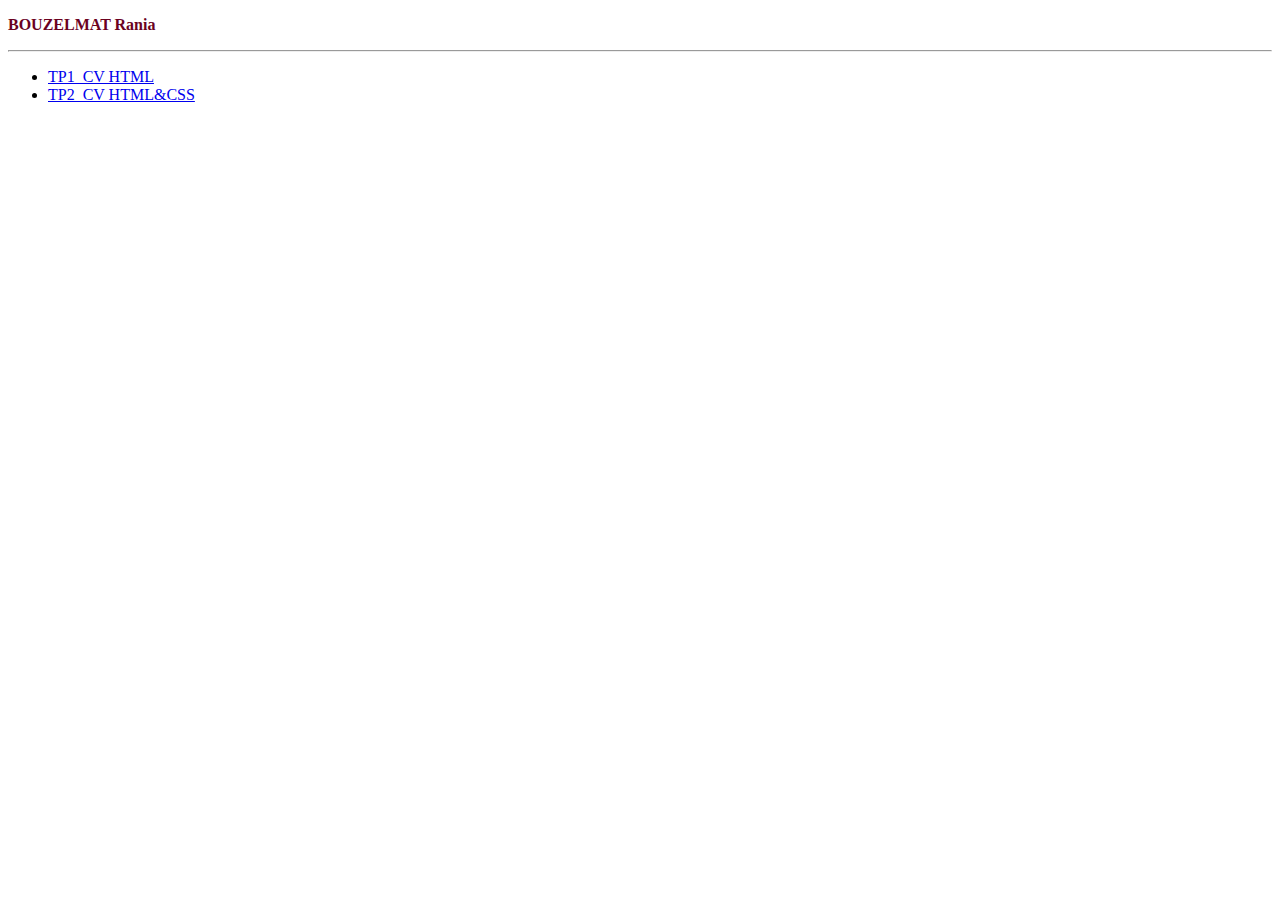
==== index.html @ 0bd454de "Update index.html" ====
<!DOCTYPE html>
<html>
  <head>
    <title>dev web</title>
  </head>
  <body>
  <p> <strong style="font-family: 'Yatra One', cursive; ;color:#6b011f">BOUZELMAT Rania</strong>
    <hr>
    <ul>
   <li> <a href="cv.html">TP1_CV HTML</a> </li>
   <li> <a href="cv_css&html.html">TP2_CV HTML&CSS</a> </li>
     </ul>
  </body>
</html>
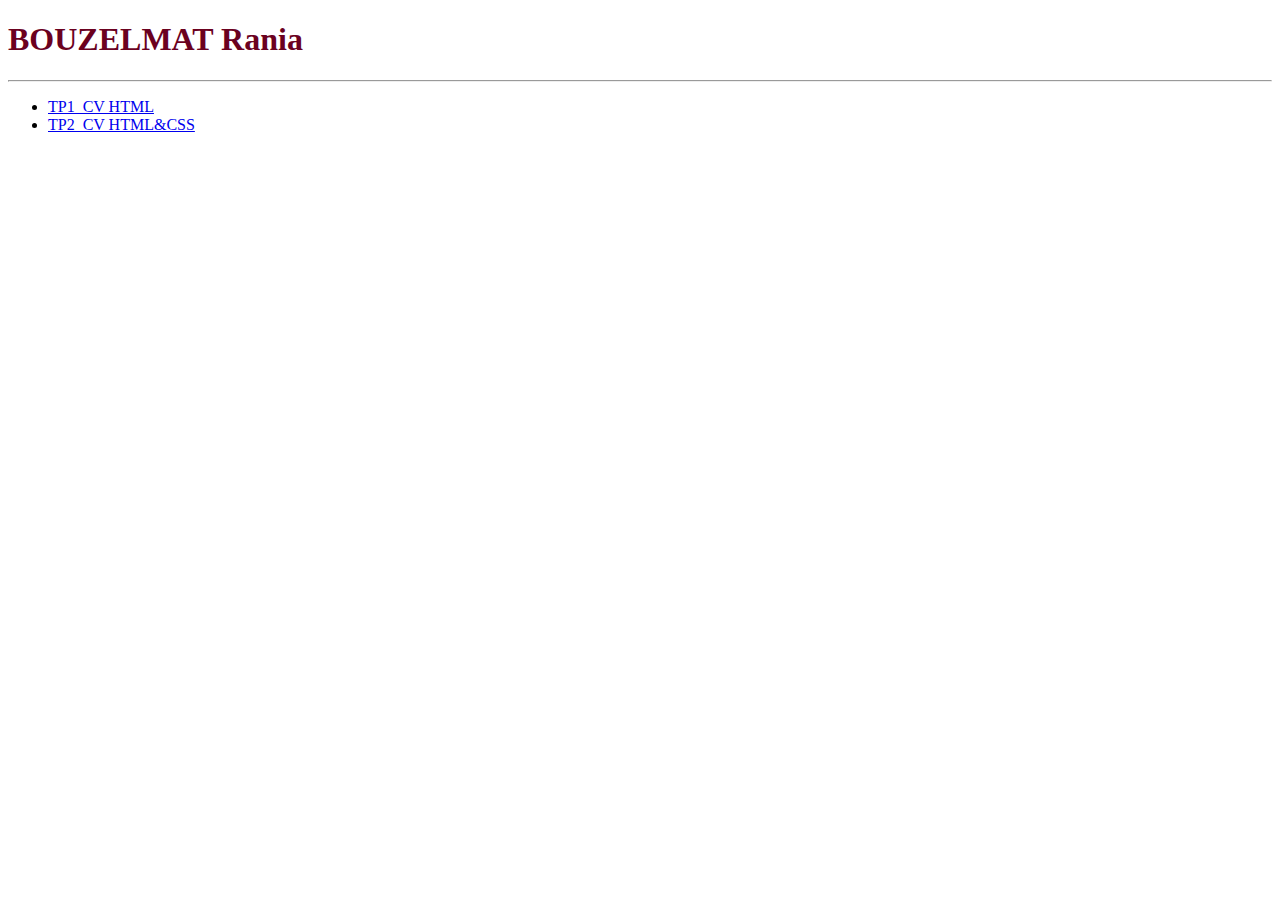
==== commit 92f89da4: "Update index.html" ====
--- a/index.html
+++ b/index.html
@@ -4,7 +4,7 @@
     <title>dev web</title>
   </head>
   <body>
-  <p> <strong style="font-family: 'Yatra One', cursive; ;color:#6b011f">BOUZELMAT Rania</strong>
+ <h1 style="font-family: 'Yatra One', cursive; ;color:#6b011f">BOUZELMAT Rania</h1>
     <hr>
     <ul>
    <li> <a href="cv.html">TP1_CV HTML</a> </li>
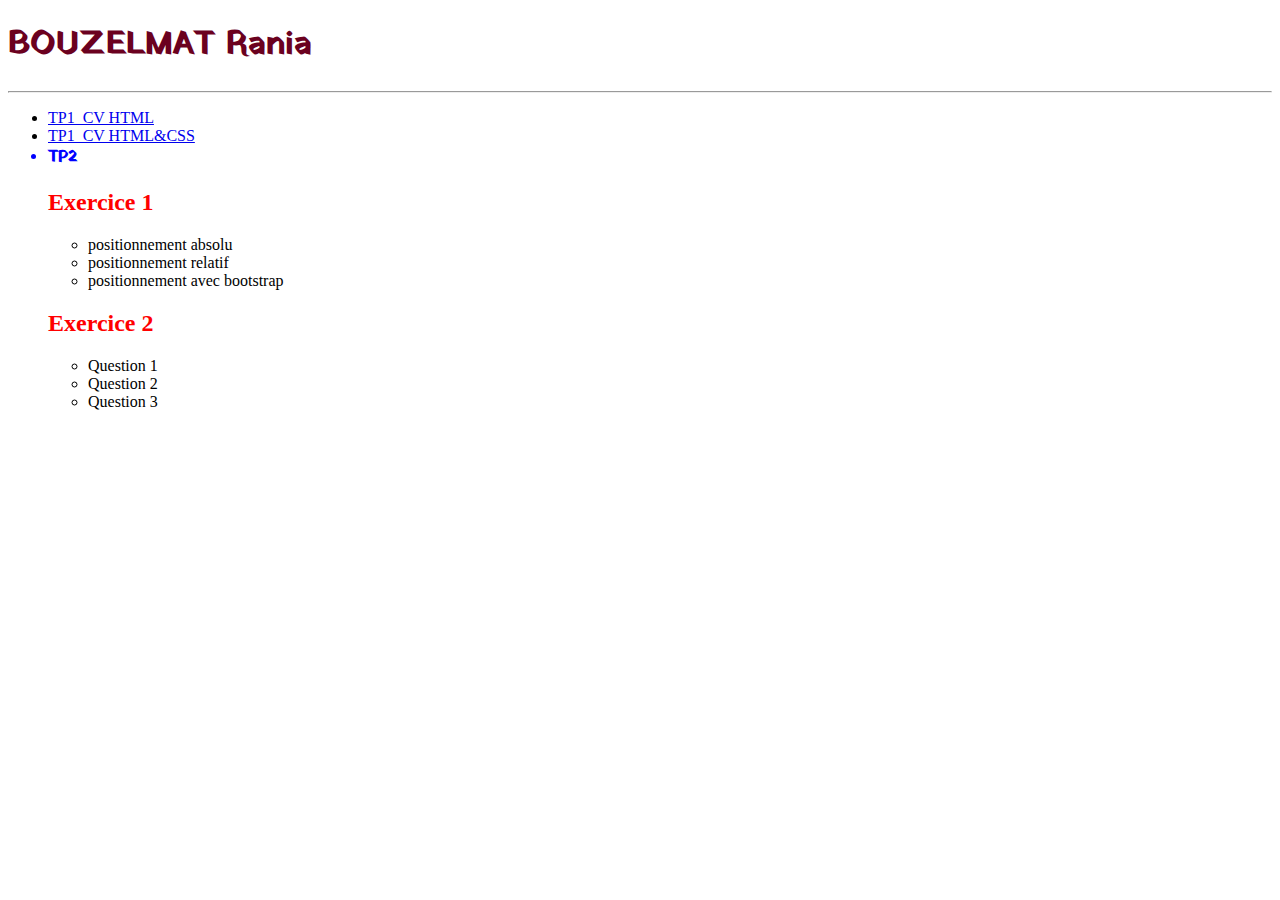
==== commit 4ed13a00: "Update index.html" ====
--- a/index.html
+++ b/index.html
@@ -2,13 +2,30 @@
 <html>
   <head>
     <title>dev web</title>
+    <link rel="preconnect" href="https://fonts.gstatic.com">
+<link href="https://fonts.googleapis.com/css2?family=Yatra+One&display=swap" rel="stylesheet">
   </head>
   <body>
- <h1 style="font-family: 'Yatra One', cursive; ;color:#6b011f">BOUZELMAT Rania</h1>
+ <h1 style="font-family: 'Yatra One', cursive; color:#6b011f;">BOUZELMAT Rania</h1>
     <hr>
     <ul>
-   <li> <a href="cv.html">TP1_CV HTML</a> </li>
-   <li> <a href="cv_css&html.html">TP2_CV HTML&CSS</a> </li>
+      <li> <a href="cv.html">TP1_CV HTML</a> </li>
+      <li> <a href="cv_css&html.html">TP1_CV HTML&CSS</a> </li>
+      <li style="font-family: 'Yatra One', cursive; color:blue"> <strong>TP2</strong></li>
+
+      <h2 style="color: red;">Exercice 1</h2>
+        <ul>
+        <li> <a href="ex1/Q1_absolu.html"></a> positionnement absolu </li>
+        <li> <a href="ex1/Q1_relatif.html"></a> positionnement relatif </li>
+        <li> <a href="ex1/Q2.html"></a>positionnement avec bootstrap </li>
+      </ul>
+      <h2 style="color: red;">Exercice 2</h2>
+        <ul>
+          <li> <a href="ex2/Q1.html"></a>Question 1</li>
+            <li> <a href="ex2/Q2.html"></a>Question 2</li>
+              <li> <a href="ex2/Q3.html"></a>Question 3</li>
+        </ul>
+
      </ul>
   </body>
 </html>
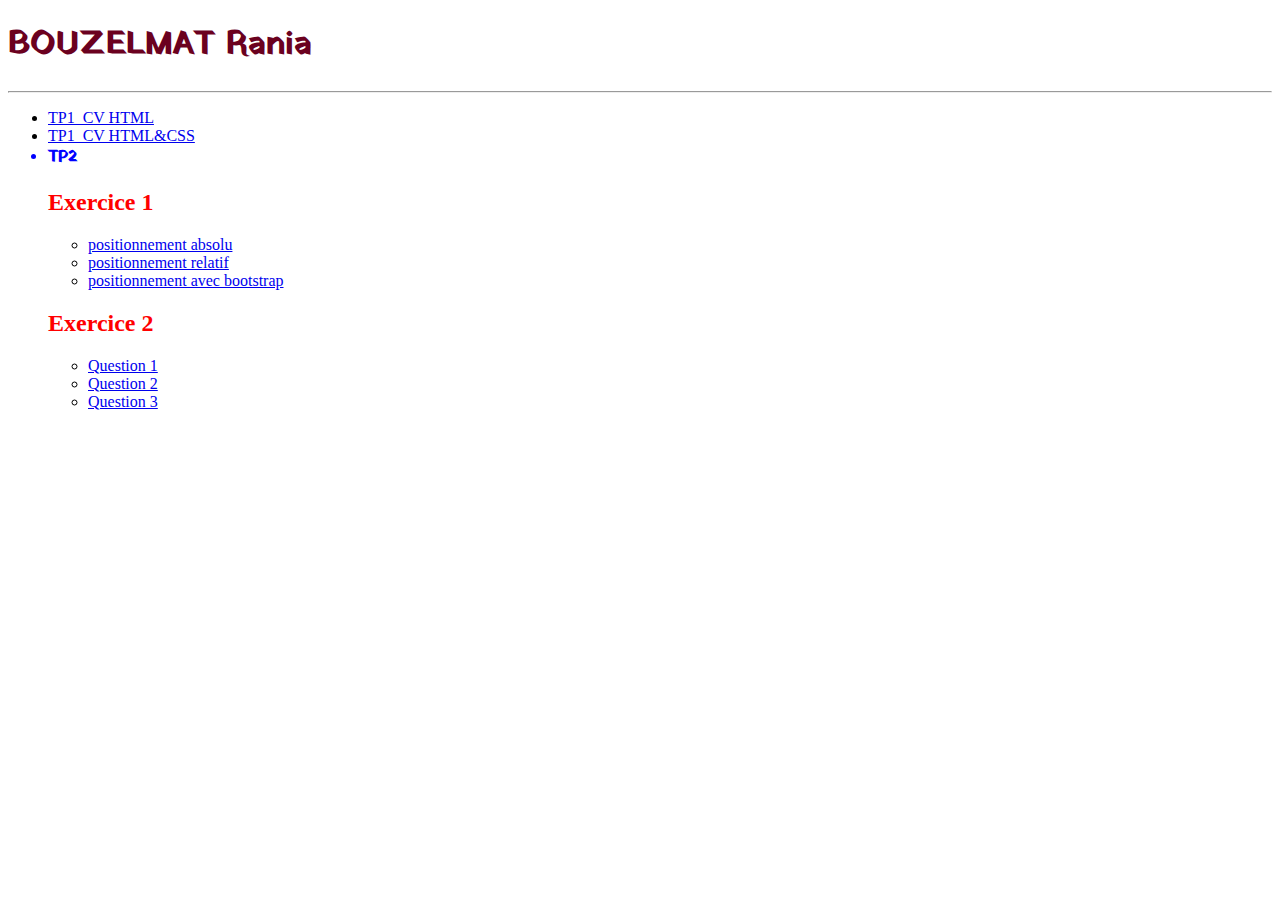
==== commit 8314879e: "Update index.html" ====
--- a/index.html
+++ b/index.html
@@ -15,15 +15,15 @@
 
       <h2 style="color: red;">Exercice 1</h2>
         <ul>
-        <li> <a href="ex1/Q1_absolu.html"></a> positionnement absolu </li>
-        <li> <a href="ex1/Q1_relatif.html"></a> positionnement relatif </li>
-        <li> <a href="ex1/Q2.html"></a>positionnement avec bootstrap </li>
+        <li> <a href="ex1/Q1_absolu.html">positionnement absolu</a> </li>
+        <li> <a href="ex1/Q1_relatif.html">positionnement relatif</a> </li>
+        <li> <a href="ex1/Q2.html">positionnement avec bootstrap</a> </li>
       </ul>
       <h2 style="color: red;">Exercice 2</h2>
         <ul>
-          <li> <a href="ex2/Q1.html"></a>Question 1</li>
-            <li> <a href="ex2/Q2.html"></a>Question 2</li>
-              <li> <a href="ex2/Q3.html"></a>Question 3</li>
+          <li> <a href="ex2/Q1.html">Question 1</a></li>
+            <li> <a href="ex2/Q2.html">Question 2</a></li>
+              <li> <a href="ex2/Q3.html">Question 3</a></li>
         </ul>
 
      </ul>
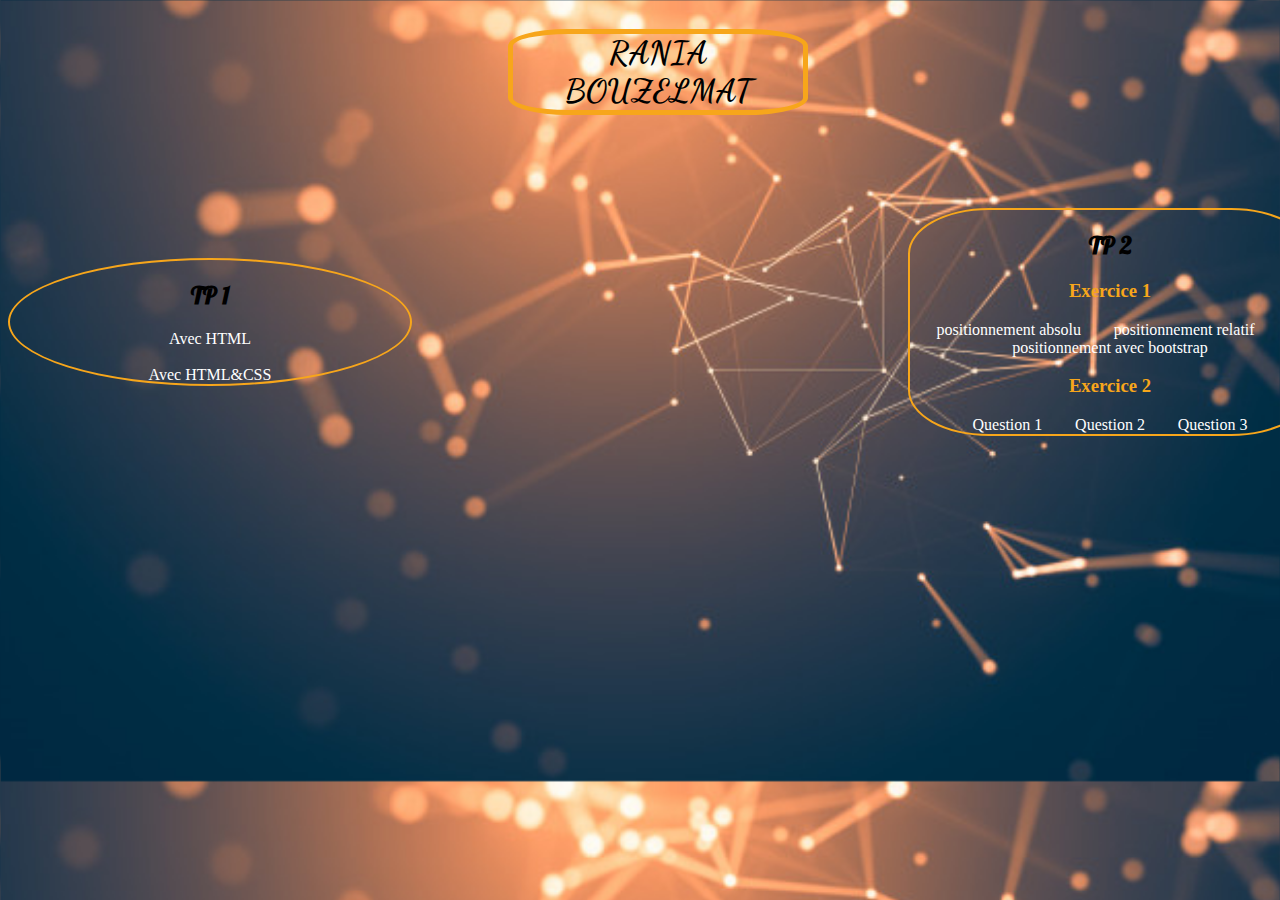
==== commit 87ebd414: "Update index.html" ====
--- a/index.html
+++ b/index.html
@@ -1,31 +1,37 @@
 <!DOCTYPE html>
-<html>
+<html lang="en" dir="ltr">
   <head>
-    <title>dev web</title>
+    <meta charset="utf-8">
+    <title>DEV WEB</title>
+    <link rel="stylesheet" href="ind.css">
     <link rel="preconnect" href="https://fonts.gstatic.com">
-<link href="https://fonts.googleapis.com/css2?family=Yatra+One&display=swap" rel="stylesheet">
+    <link href="https://fonts.googleapis.com/css2?family=Dancing+Script:wght@700&display=swap" rel="stylesheet">
+    <link href="https://fonts.googleapis.com/css2?family=Dancing+Script:wght@700&family=Lobster&display=swap" rel="stylesheet">
   </head>
   <body>
- <h1 style="font-family: 'Yatra One', cursive; color:#6b011f;">BOUZELMAT Rania</h1>
-    <hr>
-    <ul>
-      <li> <a href="cv.html">TP1_CV HTML</a> </li>
-      <li> <a href="cv_css&html.html">TP1_CV HTML&CSS</a> </li>
-      <li style="font-family: 'Yatra One', cursive; color:blue"> <strong>TP2</strong></li>
 
-      <h2 style="color: red;">Exercice 1</h2>
-        <ul>
-        <li> <a href="ex1/Q1_absolu.html">positionnement absolu</a> </li>
-        <li> <a href="ex1/Q1_relatif.html">positionnement relatif</a> </li>
-        <li> <a href="ex1/Q2.html">positionnement avec bootstrap</a> </li>
-      </ul>
-      <h2 style="color: red;">Exercice 2</h2>
-        <ul>
-          <li> <a href="ex2/Q1.html">Question 1</a></li>
-            <li> <a href="ex2/Q2.html">Question 2</a></li>
-              <li> <a href="ex2/Q3.html">Question 3</a></li>
-        </ul>
+     <div class="name">
+       <h1 style="font-family: 'Dancing Script', cursive;">RANIA BOUZELMAT</h1>
+     </div>
+    <div class="tp1">
+      <h2 style="font-family: 'Lobster', cursive;">TP 1</h2>
 
-     </ul>
+         <a href="cv.html">Avec HTML</a> <br> <br>
+         <a href="cv_css&html.html">Avec HTML&CSS</a>
+
+    </div>
+    <div class="tp2">
+      <h2 style="font-family: 'Lobster', cursive;">TP 2</h2>
+          <h3 style="color:#f7a61b;">Exercice 1</h3>
+         <a href="ex1/Q1_absolu.html">positionnement absolu &thinsp; &thinsp; &thinsp; &thinsp;</a>
+         <a href="ex1/Q1_relatif.html">positionnement relatif &thinsp; &thinsp; &thinsp; &thinsp;</a>
+         <a href="ex1/Q2.html">positionnement avec bootstrap</a>
+
+         <h3 style="color:#f7a61b;">Exercice 2</h3>
+         <a href="ex2/Q1.html">Question 1 &thinsp; &thinsp; &thinsp; &thinsp; </a>
+         <a href="ex2/Q2.html">Question 2 &thinsp; &thinsp; &thinsp; &thinsp;</a>
+         <a href="ex2/Q3.html">Question 3</a>
+
+    </div>
   </body>
 </html>
--- a/ind.css
+++ b/ind.css
@@ -0,0 +1,42 @@
+body{background-image: url("img2.PNG");
+ background-size: 100%;}
+h1{
+  border: solid 5px;
+  border-radius: 20%;
+  border-color: #f7a61b;
+  text-align:center;
+}
+.name{
+  width:300px;
+  margin-left: 500px;
+}
+a{
+  text-decoration: none;
+  color: white;
+}
+.tp1{border: 2px solid;
+border-radius: 50%;
+border-color: #f7a61b;
+width:400px;
+text-align: center;
+margin-top: 250px;
+}
+.tp2{
+  border: 2px solid;
+  border-radius: 20%;
+  border-color: #f7a61b;
+  width:400px;
+  text-align: center;
+  margin-left: 900px;
+  margin-top: 200px;
+}
+div{position: absolute;}
+a:hover {
+  background-color: gold;
+}
+.tp1:hover{
+  background-color: #edd4aa;
+}
+.tp2:hover{
+  background-color: #edd4aa;
+}
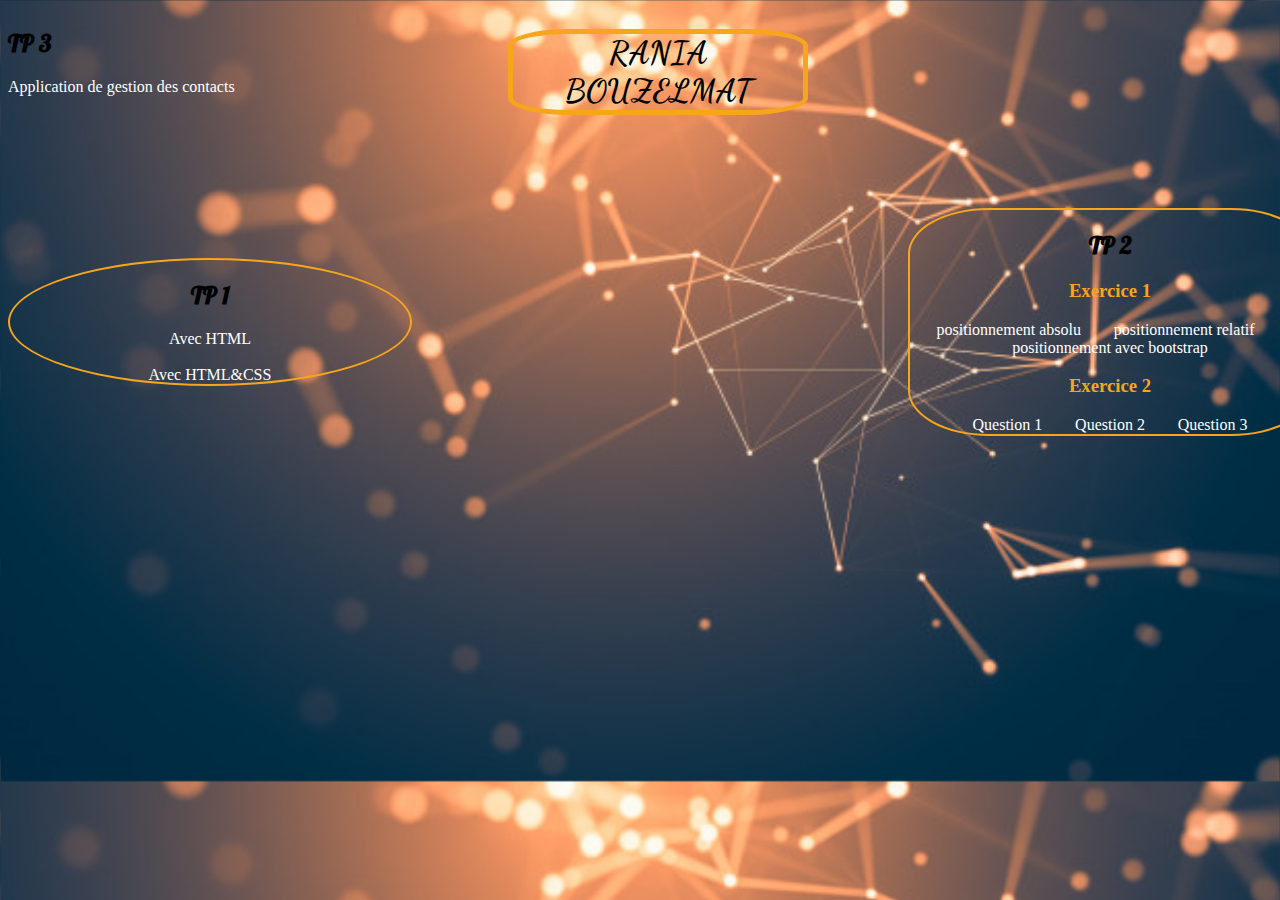
==== commit 10bfef56: "Update index.html" ====
--- a/index.html
+++ b/index.html
@@ -33,5 +33,12 @@
          <a href="ex2/Q3.html">Question 3</a>
 
     </div>
+    <div class="tp3">
+      <h2 style="font-family: 'Lobster', cursive;">TP 3</h2>
+
+         <a href="">Application de gestion des contacts</a> <br>
+
+    </div>
+    
   </body>
 </html>
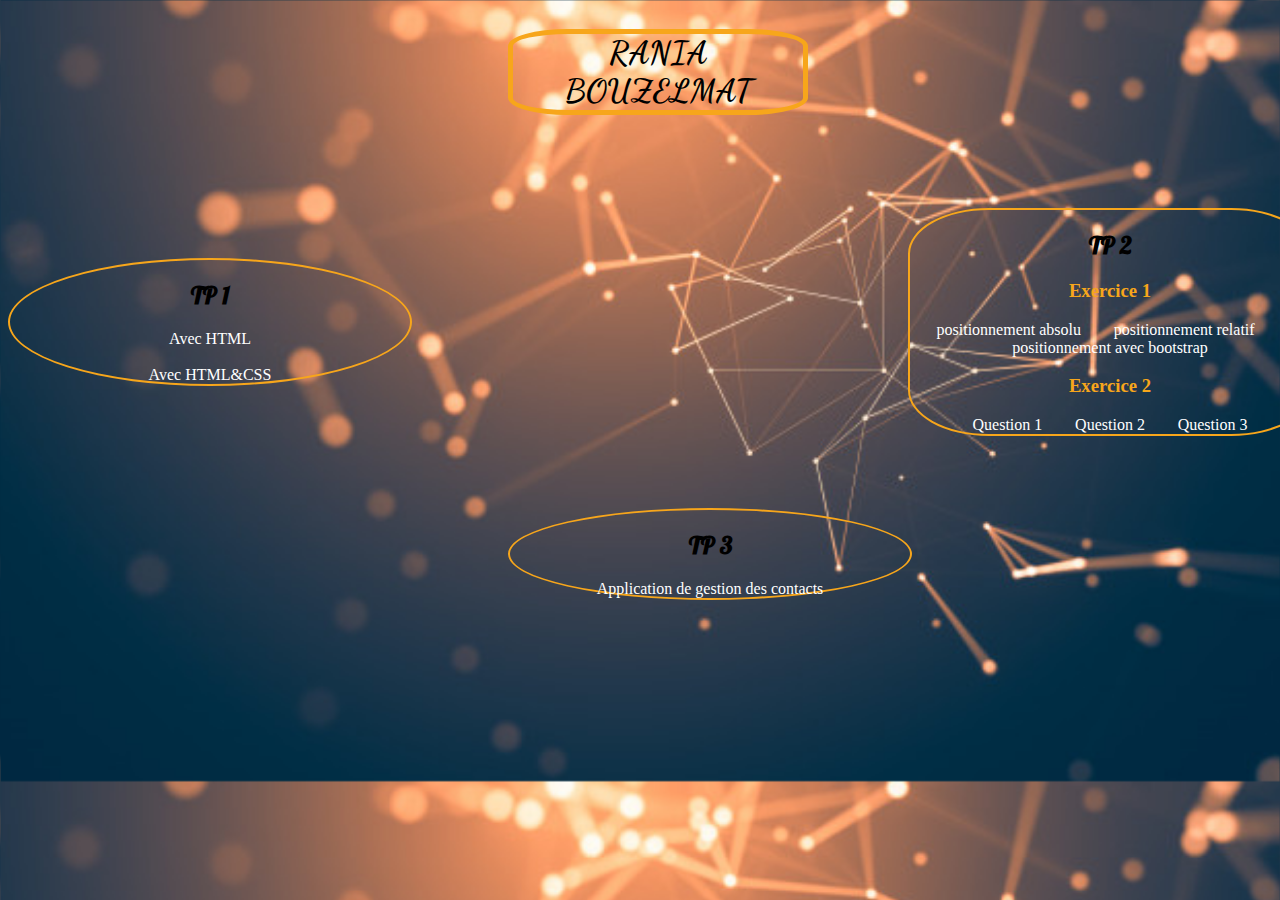
==== commit 2c3c356e: "Update index.html" ====
--- a/index.html
+++ b/index.html
@@ -35,8 +35,7 @@
     </div>
     <div class="tp3">
       <h2 style="font-family: 'Lobster', cursive;">TP 3</h2>
-
-         <a href="">Application de gestion des contacts</a> <br>
+         <a href="">Application de gestion des contacts</a>
 
     </div>
     
--- a/ind.css
+++ b/ind.css
@@ -30,6 +30,14 @@
   margin-left: 900px;
   margin-top: 200px;
 }
+.tp3{border: 2px solid;
+border-radius: 50%;
+border-color: #f7a61b;
+width:400px;
+text-align: center;
+margin-left: 500px;
+margin-top: 500px;
+}
 div{position: absolute;}
 a:hover {
   background-color: gold;
@@ -40,3 +48,6 @@
 .tp2:hover{
   background-color: #edd4aa;
 }
+.tp3:hover{
+  background-color: #edd4aa;
+}
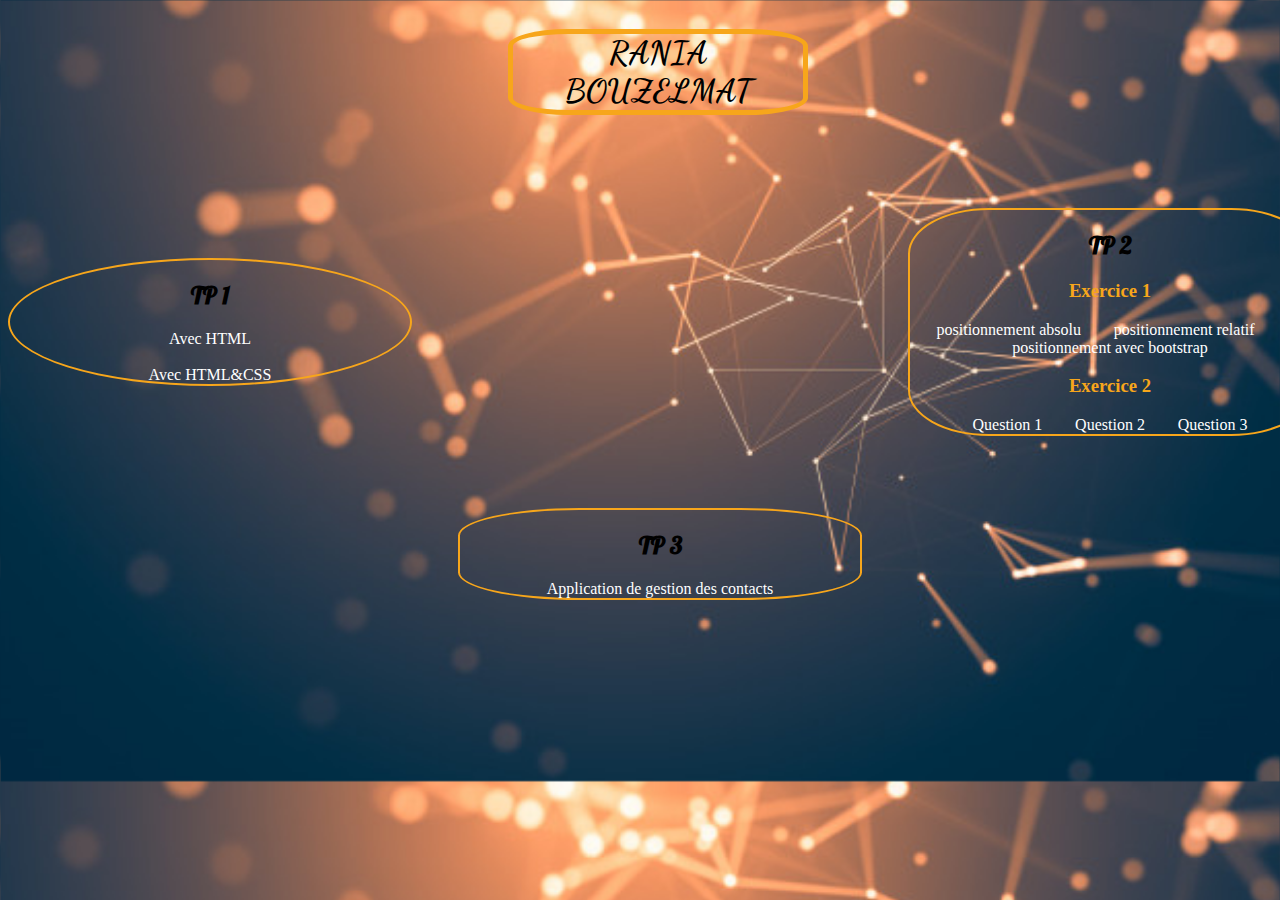
==== commit 202e2a4a: "Update index.html" ====
--- a/index.html
+++ b/index.html
@@ -35,7 +35,7 @@
     </div>
     <div class="tp3">
       <h2 style="font-family: 'Lobster', cursive;">TP 3</h2>
-         <a href="">Application de gestion des contacts</a>
+         <a href="https://unabbreviated-may.000webhostapp.com/src/index.php">Application de gestion des contacts</a>
 
     </div>
     
--- a/ind.css
+++ b/ind.css
@@ -31,11 +31,11 @@
   margin-top: 200px;
 }
 .tp3{border: 2px solid;
-border-radius: 50%;
+border-radius: 30%;
 border-color: #f7a61b;
 width:400px;
 text-align: center;
-margin-left: 500px;
+margin-left: 450px;
 margin-top: 500px;
 }
 div{position: absolute;}
